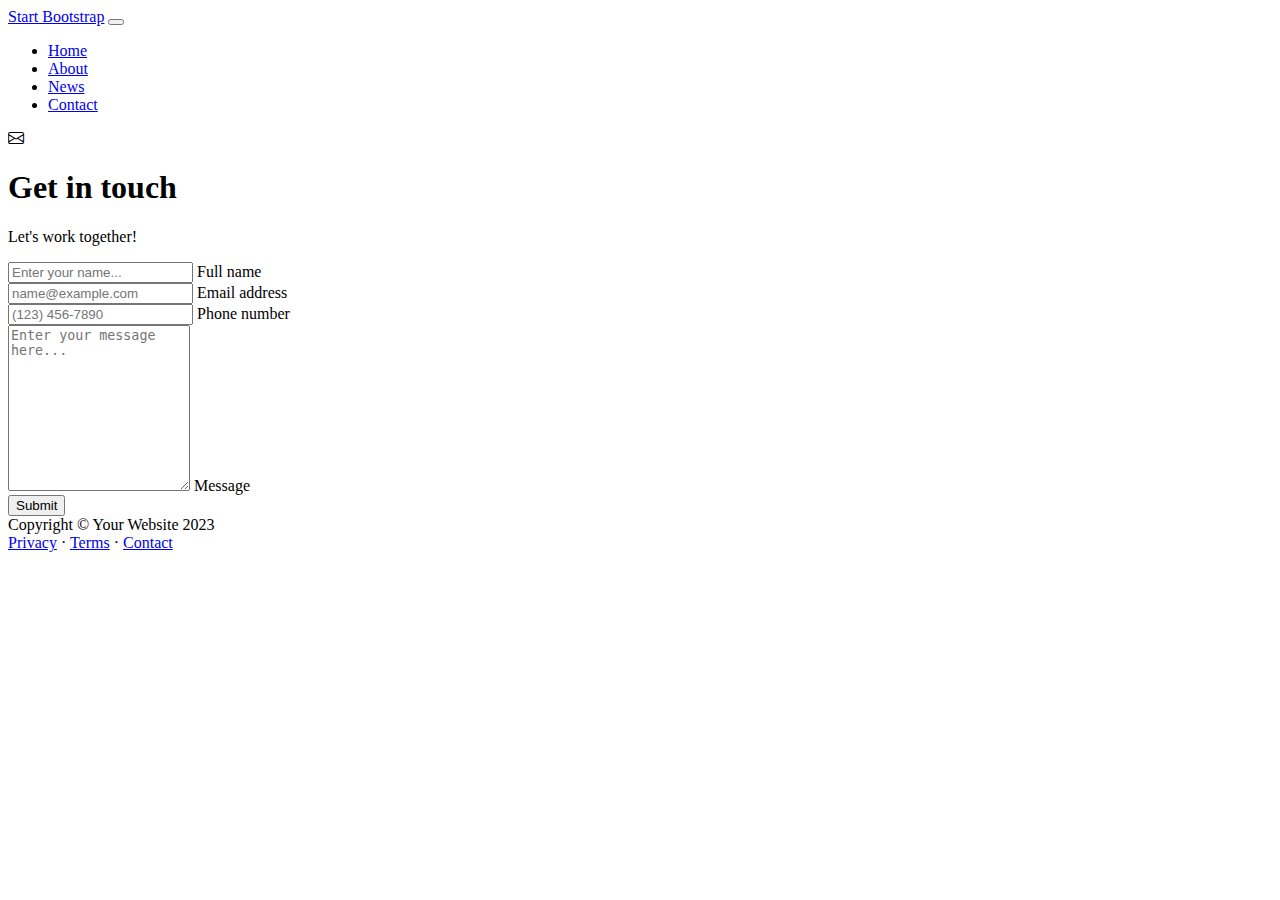
==== contact.html @ 4cf4e0a9 "Add files via upload" ====
<!DOCTYPE html>
<html lang="en">
    <head>
        <meta charset="utf-8" />
        <meta name="viewport" content="width=device-width, initial-scale=1, shrink-to-fit=no" />
        <meta name="description" content />
        <meta name="author" content />
        <title>Modern Business - Start Bootstrap Template</title>
        <!-- Favicon-->
        <link rel="icon" type="image/x-icon" href="assets/favicon.ico" />
        <!-- Custom Google font-->
        <link rel="preconnect" href="https://fonts.googleapis.com" />
        <link rel="preconnect" href="https://fonts.gstatic.com" crossorigin />
        <link href="https://fonts.googleapis.com/css2?family=Plus+Jakarta+Sans:wght@100;200;300;400;500;600;700;800;900&amp;display=swap" rel="stylesheet" />
        <!-- Bootstrap icons-->
        <link href="https://cdn.jsdelivr.net/npm/bootstrap-icons@1.8.1/font/bootstrap-icons.css" rel="stylesheet" />
        <!-- Core theme CSS (includes Bootstrap)-->
        <link href="css/styles.css" rel="stylesheet" />
    </head>
    <body class="d-flex flex-column">
        <main class="flex-shrink-0">
            <!-- Navigation-->
            <nav class="navbar navbar-expand-lg navbar-light bg-white py-3">
                <div class="container px-5">
                    <a class="navbar-brand" href="index.html"><span class="fw-bolder text-primary">Start Bootstrap</span></a>
                    <button class="navbar-toggler" type="button" data-bs-toggle="collapse" data-bs-target="#navbarSupportedContent" aria-controls="navbarSupportedContent" aria-expanded="false" aria-label="Toggle navigation"><span class="navbar-toggler-icon"></span></button>
                    <div class="collapse navbar-collapse" id="navbarSupportedContent">
                        <ul class="navbar-nav ms-auto mb-2 mb-lg-0 small fw-bolder">
                            <li class="nav-item"><a class="nav-link" href="index.html">Home</a></li>
                            <li class="nav-item"><a class="nav-link" href="resume.html">About</a></li>
                            <li class="nav-item"><a class="nav-link" href="projects.html">News</a></li>
                            <li class="nav-item"><a class="nav-link" href="contact.html">Contact</a></li>
                        </ul>
                    </div>
                </div>
            </nav>
            <!-- Page content-->
            <section class="py-5">
                <div class="container px-5">
                    <!-- Contact form-->
                    <div class="bg-light rounded-4 py-5 px-4 px-md-5">
                        <div class="text-center mb-5">
                            <div class="feature bg-primary bg-gradient-primary-to-secondary text-white rounded-3 mb-3"><i class="bi bi-envelope"></i></div>
                            <h1 class="fw-bolder">Get in touch</h1>
                            <p class="lead fw-normal text-muted mb-0">Let's work together!</p>
                        </div>
                        <div class="row gx-5 justify-content-center">
                            <div class="col-lg-8 col-xl-6">
                                <!-- Contact Form -->
                                <form id="contactForm" method="POST" action="your-server-script.php">
                                    <!-- Name input -->
                                    <div class="form-floating mb-3">
                                        <input class="form-control" name="name" id="name" type="text" placeholder="Enter your name..." required />
                                        <label for="name">Full name</label>
                                    </div>
                                    <!-- Email address input -->
                                    <div class="form-floating mb-3">
                                        <input class="form-control" name="email" id="email" type="email" placeholder="name@example.com" required />
                                        <label for="email">Email address</label>
                                    </div>
                                    <!-- Phone number input -->
                                    <div class="form-floating mb-3">
                                        <input class="form-control" name="phone" id="phone" type="tel" placeholder="(123) 456-7890" required />
                                        <label for="phone">Phone number</label>
                                    </div>
                                    <!-- Message input -->
                                    <div class="form-floating mb-3">
                                        <textarea class="form-control" name="message" id="message" type="text" placeholder="Enter your message here..." style="height: 10rem" required></textarea>
                                        <label for="message">Message</label>
                                    </div>
                                    <!-- Submit Button -->
                                    <div class="d-grid"><button class="btn btn-primary btn-lg" id="submitButton" type="submit">Submit</button></div>
                                </form>

                                <!-- ... Bagian HTML sebelumnya ... -->


<!-- JavaScript untuk mengirim pesan WhatsApp -->
<script>
    document.addEventListener("DOMContentLoaded", function () {
        const form = document.getElementById("contactForm");
        form.addEventListener("submit", function (event) {
            event.preventDefault();

            // Ganti nomor WhatsApp dengan nomor tujuan Anda
            const whatsappNumber = "6283811931741";

            // Mengambil nilai dari formulir
            const name = form.querySelector("#name").value;
            const message = form.querySelector("#message").value;

            // Membentuk pesan WhatsApp
            const whatsappMessage = `Halo, saya ${name}. Pesan: ${message}`;

            // Membuka aplikasi WhatsApp dengan pesan yang dibentuk
            window.open(`https://wa.me/${whatsappNumber}?text=${encodeURIComponent(whatsappMessage)}`, "_blank");
        });
    });
</script>

<!-- ... Bagian HTML setelahnya ... -->


                            </div>
                        </div>
                    </div>
                </div>
            </section>
            
        </main>
        <!-- Footer-->
        <footer class="bg-white py-4 mt-auto">
            <div class="container px-5">
                <div class="row align-items-center justify-content-between flex-column flex-sm-row">
                    <div class="col-auto"><div class="small m-0">Copyright &copy; Your Website 2023</div></div>
                    <div class="col-auto">
                        <a class="small" href="#!">Privacy</a>
                        <span class="mx-1">&middot;</span>
                        <a class="small" href="#!">Terms</a>
                        <span class="mx-1">&middot;</span>
                        <a class="small" href="#!">Contact</a>
                    </div>
                </div>
            </div>
        </footer>
        <!-- Bootstrap core JS-->
        <script src="https://cdn.jsdelivr.net/npm/bootstrap@5.2.3/dist/js/bootstrap.bundle.min.js"></script>
        <!-- Core theme JS-->
        <script src="js/scripts.js"></script>
        <!-- * * * * * * * * * * * * * * * * * * * * * * * * * * * * * * * * * * * * * * * *-->
        <!-- * *                               SB Forms JS                               * *-->
        <!-- * * Activate your form at https://startbootstrap.com/solution/contact-forms * *-->
        <!-- * * * * * * * * * * * * * * * * * * * * * * * * * * * * * * * * * * * * * * * *-->
        <script src="https://cdn.startbootstrap.com/sb-forms-latest.js"></script>
    </body>
</html>
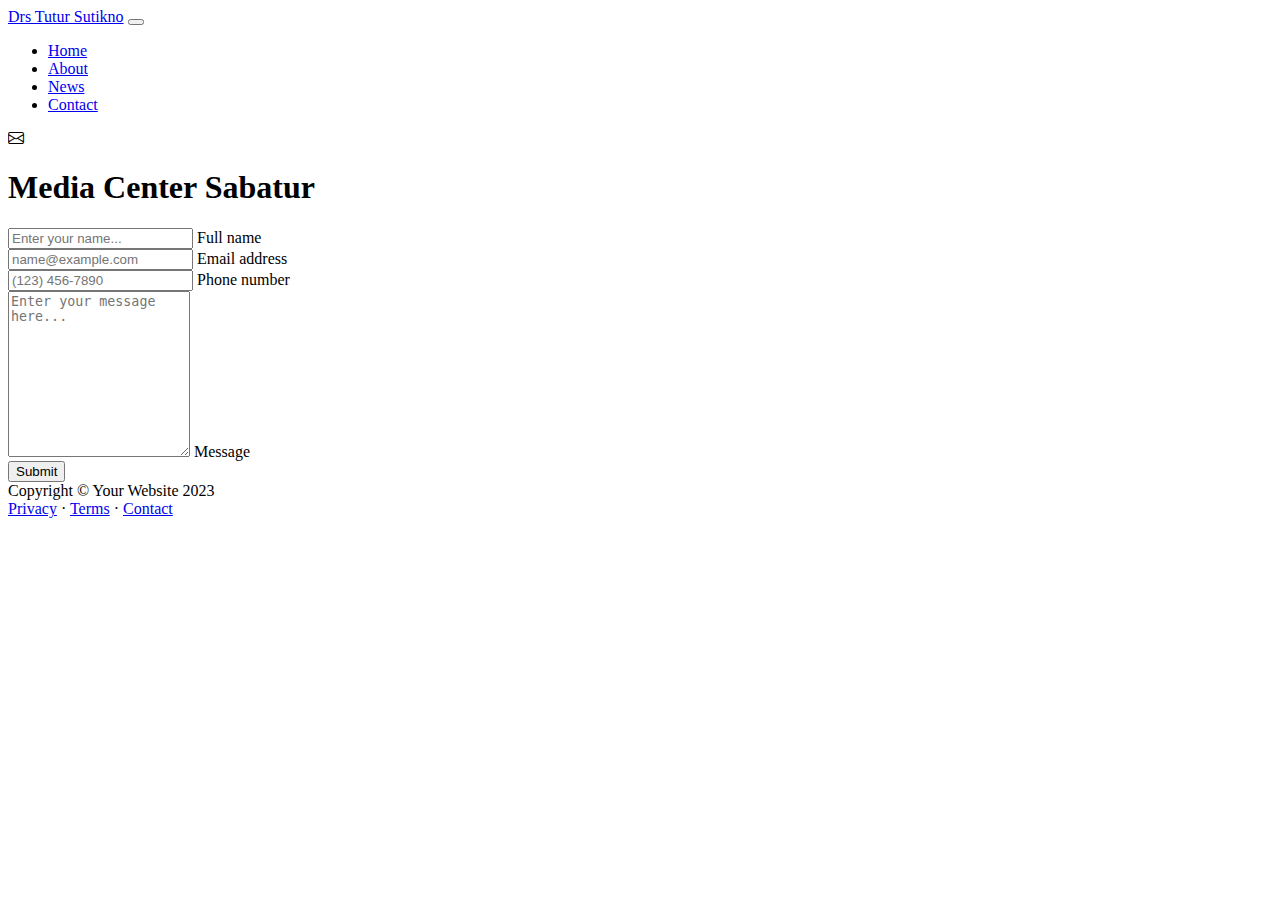
==== commit 6adce27b: "Update contact.html" ====
--- a/contact.html
+++ b/contact.html
@@ -5,7 +5,7 @@
         <meta name="viewport" content="width=device-width, initial-scale=1, shrink-to-fit=no" />
         <meta name="description" content />
         <meta name="author" content />
-        <title>Modern Business - Start Bootstrap Template</title>
+        <title>Drs Tutur Sutikno</title>
         <!-- Favicon-->
         <link rel="icon" type="image/x-icon" href="assets/favicon.ico" />
         <!-- Custom Google font-->
@@ -22,7 +22,7 @@
             <!-- Navigation-->
             <nav class="navbar navbar-expand-lg navbar-light bg-white py-3">
                 <div class="container px-5">
-                    <a class="navbar-brand" href="index.html"><span class="fw-bolder text-primary">Start Bootstrap</span></a>
+                    <a class="navbar-brand" href="index.html"><span class="fw-bolder text-primary">Drs Tutur Sutikno</span></a>
                     <button class="navbar-toggler" type="button" data-bs-toggle="collapse" data-bs-target="#navbarSupportedContent" aria-controls="navbarSupportedContent" aria-expanded="false" aria-label="Toggle navigation"><span class="navbar-toggler-icon"></span></button>
                     <div class="collapse navbar-collapse" id="navbarSupportedContent">
                         <ul class="navbar-nav ms-auto mb-2 mb-lg-0 small fw-bolder">
@@ -41,8 +41,8 @@
                     <div class="bg-light rounded-4 py-5 px-4 px-md-5">
                         <div class="text-center mb-5">
                             <div class="feature bg-primary bg-gradient-primary-to-secondary text-white rounded-3 mb-3"><i class="bi bi-envelope"></i></div>
-                            <h1 class="fw-bolder">Get in touch</h1>
-                            <p class="lead fw-normal text-muted mb-0">Let's work together!</p>
+                            <h1 class="fw-bolder">Media Center Sabatur</h1>
+                            <p class="lead fw-normal text-muted mb-0"></p>
                         </div>
                         <div class="row gx-5 justify-content-center">
                             <div class="col-lg-8 col-xl-6">
